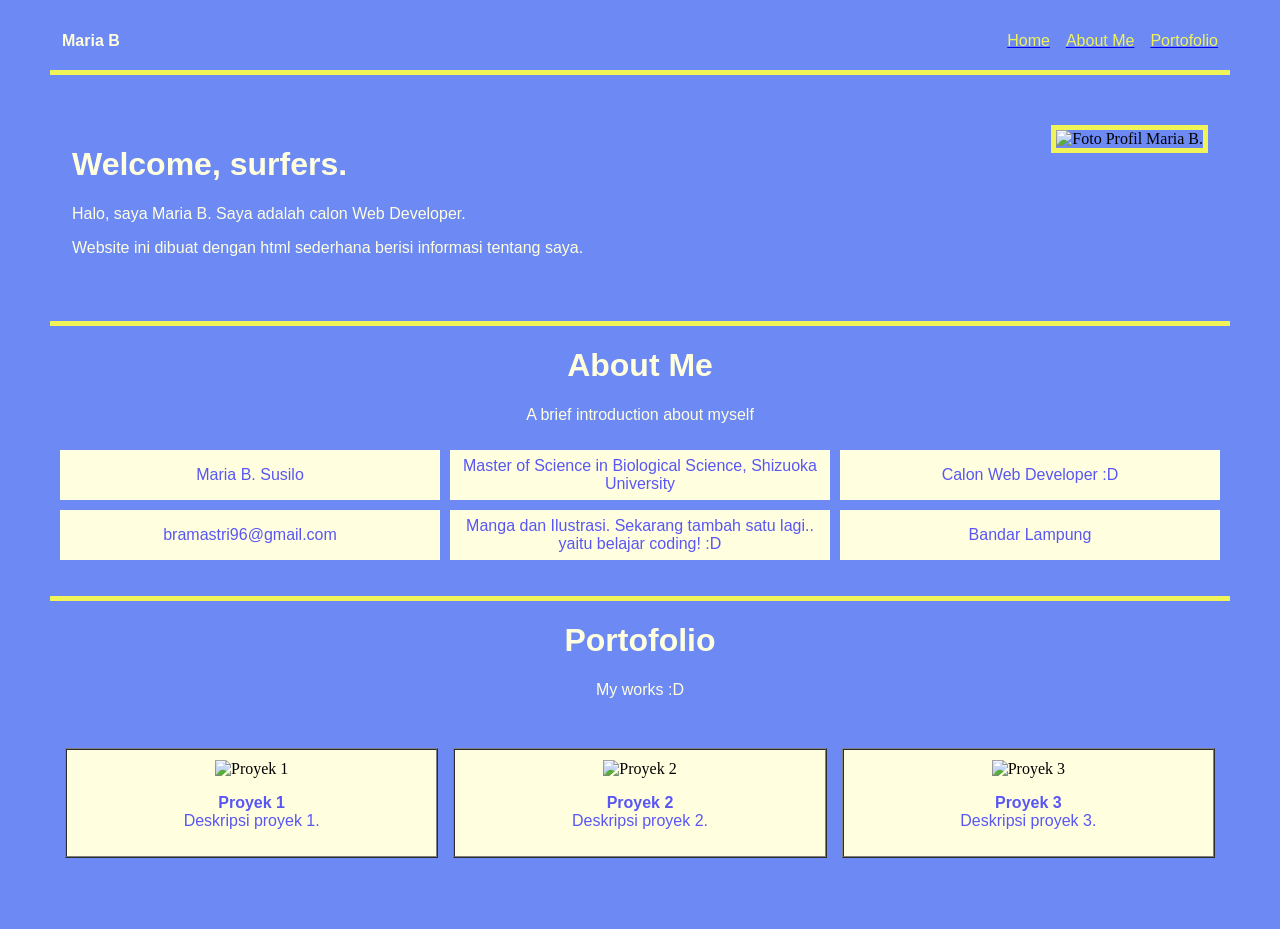
==== index.html @ 5bb70687 "Tugas Sesi 1" ====
<!DOCTYPE html>
<html>
<head>
    <title>Tugas Sesi 1</title>
</head>
<body bgcolor="#6C89F4" leftmargin="50" rightmargin="50" topmargin="20">

    <table width="100%" border="0" cellpadding="10">
        <tr>
            <td align="left">
                <font face="Arial" color="#FFFFE0"><strong>Maria B</strong></font>
            </td>
            <td align="right">
                <a href="#home"><font face="Arial" color="#F1F459">Home</font></a> &nbsp;&nbsp;
                <a href="#about"><font face="Arial" color="#F1F459">About Me</font></a> &nbsp;&nbsp;
                <a href="#portofolio"><font face="Arial" color="#F1F459">Portofolio</font></a>
            </td>
        </tr>
    </table>
    <hr style="border: 0; border-top: 5px solid #F1F459;">

    <br>

    <a name="home"></a>
    <table width="100%" border="0" cellpadding="20">
        <tr>
        <tr valign="top">   
            <td width="50%" valign="upper" align="left">
                <h1><font face="Arial" color="#FFFFE0">Welcome, surfers.</font></h1>
                <p><font face="Arial" color="#FFFFE0">Halo, saya Maria B. Saya adalah calon Web Developer.</font></p>
                <p><font face="Arial" color="#FFFFE0">Website ini dibuat dengan html sederhana berisi informasi tentang saya.</font></p>
            </td>
            <td width="50%" align="right">
                <img src="Hello.jpg" width="400" height="400" alt="Foto Profil Maria B." border="5" style="border-color: #F1F459;">
            </td>
        </tr>
    </table>

    <br><hr style="border: 0; border-top: 5px solid #F1F459;">

    <a name="about"></a>
    <center>
        <h1><font face="Arial" color="#FFFFE0">About Me</font></h1>
        <p><font face="Arial" color="#FFFFE0">A brief introduction about myself</font></p>
    </center>
    
    <table width="100%" border="0" cellspacing="10" cellpadding="0">
        <tr>
            <td width="33%" bgcolor="#FFFFE0" align="center" height="50" border="1">
                <font face="Arial" color="#5956F4">Maria B. Susilo</font>
            </td>
            <td width="33%" bgcolor="#FFFFE0" align="center" height="50">
                <font face="Arial" color="#5956F4">Master of Science in Biological Science, Shizuoka University</font>
            </td>
            <td width="33%" bgcolor="#FFFFE0" align="center" height="50">
                <font face="Arial" color="#5956F4">Calon Web Developer :D</font>
            </td>
        </tr>
        <tr>
            <td bgcolor="#FFFFE0" align="center" height="50">
                <font face="Arial" color="#5956F4">bramastri96@gmail.com</font>
            </td>
            <td bgcolor="#FFFFE0" align="center" height="50">
                <font face="Arial" color="#5956F4">Manga dan Ilustrasi. Sekarang tambah satu lagi.. yaitu belajar coding! :D</font>
            </td>
            <td bgcolor="#FFFFE0" align="center" height="50">
                <font face="Arial" color="#5956F4">Bandar Lampung</font>
            </td>
        </tr>
    </table>

    <br><hr style="border: 0; border-top: 5px solid #F1F459;">

    <a name="portofolio"></a>
    <center>
        <h1><font face="Arial" color="#FFFFE0">Portofolio</font></h1>
        <p><font face="Arial" color="#FFFFE0">My works :D</font></p>
    </center>
    <br>

    <table width="100%" border="0" cellspacing="15" cellpadding="0">
        <tr valign="top">
            <td width="33%" align="center">
                <table width="100%" border="1" cellspacing="0" cellpadding="10" bgcolor="#FFFFE0">
                    <tr>
                        <td align="center">
                            <img src="https://via.placeholder.com/350x200" width="100%" alt="Proyek 1">
                            <p><font face="Arial" color="#5956F4"><strong>Proyek 1</strong><br>Deskripsi proyek 1.</font></p>
                        </td>
                    </tr>
                </table>
            </td>
            <td width="33%" align="center">
                <table width="100%" border="1" cellspacing="0" cellpadding="10" bgcolor="#FFFFE0">
                    <tr>
                        <td align="center">
                            <img src="https://via.placeholder.com/350x200" width="100%" alt="Proyek 2">
                            <p><font face="Arial" color="#5956F4"><strong>Proyek 2</strong><br>Deskripsi proyek 2.</font></p>
                        </td>
                    </tr>
                </table>
            </td>
            <td width="33%" align="center">
                <table width="100%" border="1" cellspacing="0" cellpadding="10" bgcolor="#FFFFE0">
                    <tr>
                        <td align="center">
                            <img src="https://via.placeholder.com/350x200" width="100%" alt="Proyek 3">
                            <p><font face="Arial" color="#5956F4"><strong>Proyek 3</strong><br>Deskripsi proyek 3.</font></p>
                        </td>
                    </tr>
                </table>
            </td>
        </tr>
    </table>

    <br><br>
</body>
</html>
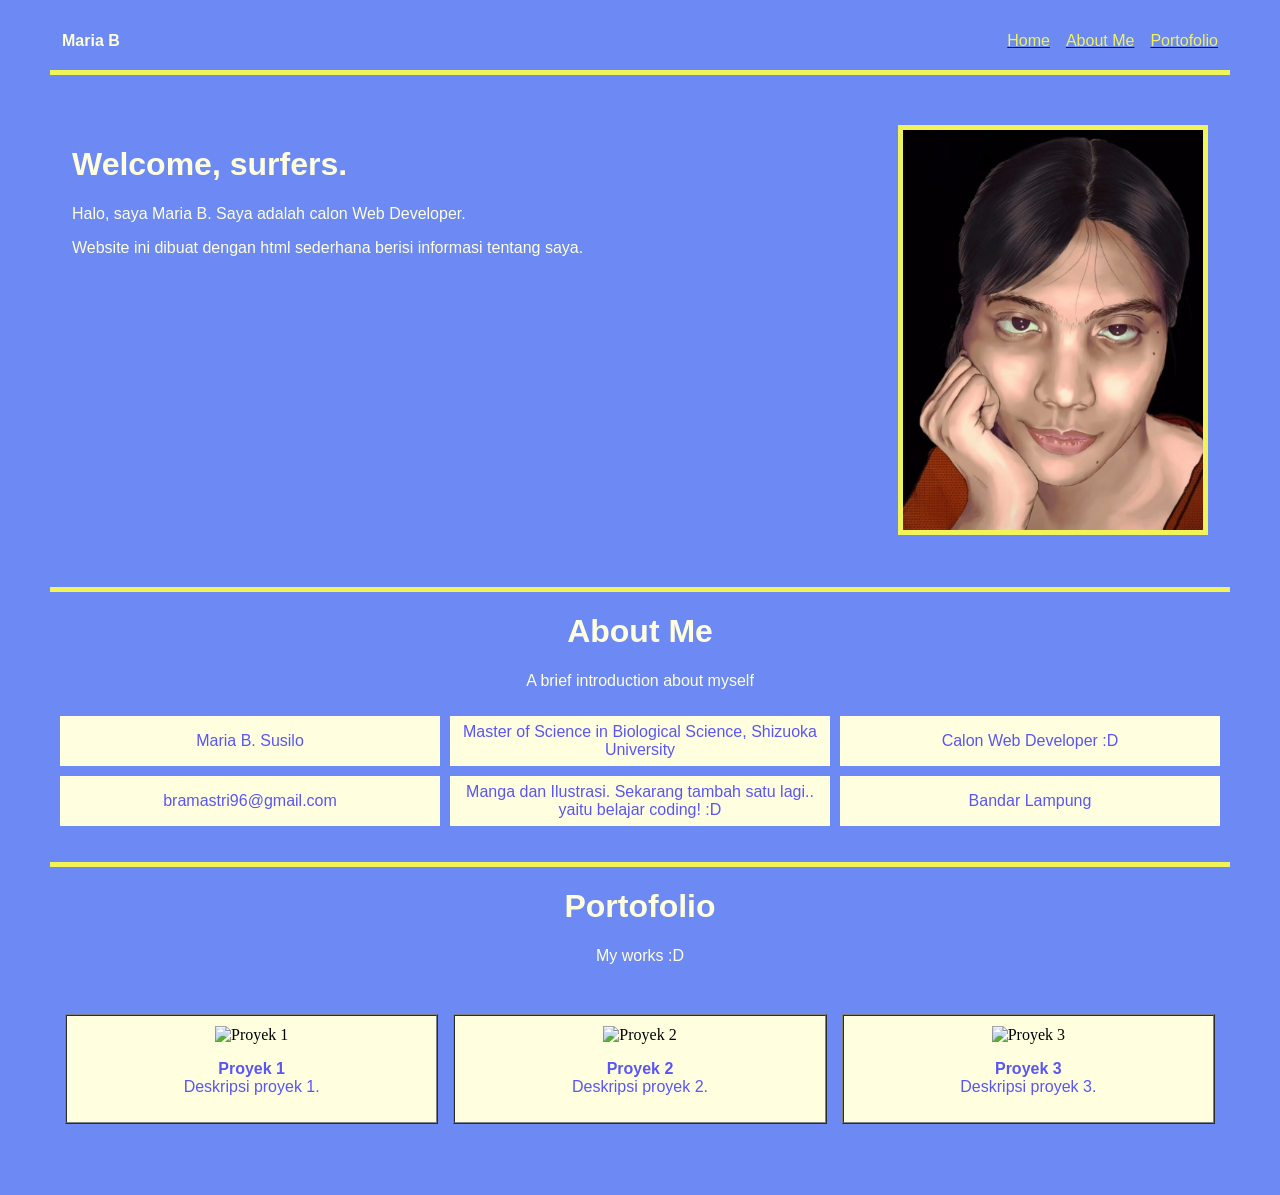
==== commit 66a81215: "Change image file extension in index.html Updated image file extension from .jpg to .jpeg." ====
--- a/index.html
+++ b/index.html
@@ -31,7 +31,7 @@
                 <p><font face="Arial" color="#FFFFE0">Website ini dibuat dengan html sederhana berisi informasi tentang saya.</font></p>
             </td>
             <td width="50%" align="right">
-                <img src="Hello.jpg" width="400" height="400" alt="Foto Profil Maria B." border="5" style="border-color: #F1F459;">
+                <img src="Hello2.jpeg" width="300" height="400" alt="Foto Profil Maria B." border="5" style="border-color: #F1F459;">
             </td>
         </tr>
     </table>
@@ -115,4 +115,4 @@
 
     <br><br>
 </body>
-</html>+</html>
